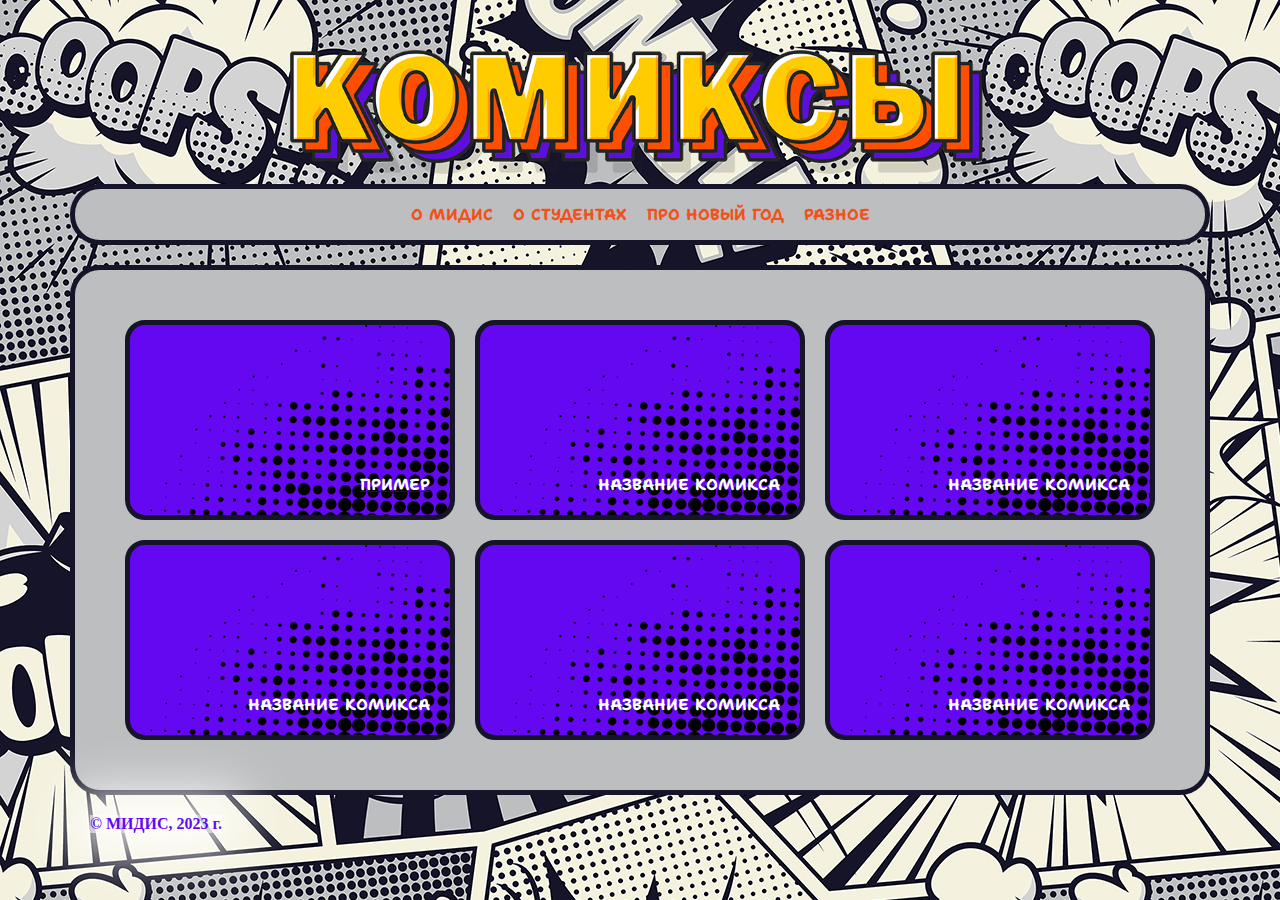
==== index.html @ 938a836c "Add files via upload" ====
<!DOCTYPE html>
<html lang="en">

<head>
    <meta charset="UTF-8">
    <meta http-equiv="X-UA-Compatible" content="IE=edge">
    <meta name="viewport" content="width=device-width, initial-scale=1.0">
    <link rel="shortcut icon" href="img/favicon.png" type="image/x-icon">
    <link rel="preconnect" href="https://fonts.googleapis.com">
    <link rel="preconnect" href="https://fonts.googleapis.com">
    <link rel="preconnect" href="https://fonts.gstatic.com" crossorigin>
    <link
        href="https://fonts.googleapis.com/css2?family=Shantell+Sans:ital,wght@0,300;0,400;0,500;0,600;0,700;0,800;1,300;1,400;1,500;1,600;1,700;1,800&family=Wix+Madefor+Display:wght@400;500;600;700;800&display=swap"
        rel="stylesheet">
    <link rel="stylesheet" href="css/style.css">
    <title>Комиксы</title>
</head>

<body>
    <div class="wrapper">
        <div class="container">
            <header>
                <div class="main-cloud">
                    <!-- <img src="img/main.png" width="200px" alt=""> -->
                    <h1><a href="index.html"><img class="logo-img" src="img/logo.png" alt="логотип"></a></h1>
                </div>

                <nav>
                    <ul class="main-menu">
                        <li><a href="#">О МИДиС</a></li>
                        <li><a href="#">О студентах</a></li>
                        <li><a href="#">Про новый год</a></li>
                        <li><a href="#">Разное</a></li>
                    </ul>
                </nav>
            </header>
            <main>
                <div class="list">
                    <a href="comic-example.html" class="list-item">
                        <p class="item-title">Пример</p>
                    </a>
                    <a class="list-item">
                        <p class="item-title">название комикса</p>
                    </a>
                    <a class="list-item">
                        <p class="item-title">название комикса</p>
                    </a>
                    <a class="list-item">
                        <p class="item-title">название комикса</p>
                    </a>
                    <a class="list-item">
                        <p class="item-title">название комикса</p>
                    </a>
                    <a class="list-item">
                        <p class="item-title">название комикса</p>
                    </a>
                </div>
            </main>
            <footer>
                <p class="text-copy">&copy; МИДИС, 2023 г.</p>
            </footer>
        </div>
    </div>
</body>

</html>
---- css/style.css ----
* {
    margin: 0;
    padding: 0;
    box-sizing: border-box;
}
html, 
body {
    min-height: 100%;
    height: 100%;
    width: 100%;
}

.wrapper {
    width: 100%;
    min-height: 100%;
    background: url(../img/817.jpg);
    padding-left: 20px;
    padding-right: 20px;
    /* background-size: cover; */
    
}
.container {
    max-width: 1140px;
    margin: 0 auto;
    display: flex;
    flex-direction: column;
    height: 100%;
}
header {
    text-align: center;
}
h1 {
    font-family: 'Shantell Sans', sans-serif;
    margin-top: 50px;

}
main {
    flex-grow: 1;
    border: #161429 5px solid;
    padding:  50px;
    border-radius: 30px;
    background-color: #bdbec0;
}
.logo-img {
    width: 700px;
}
@media (max-width:750px) {
    .logo-img {
        width: 90%;
    }
}
/* h1 {
    position: absolute;
    top: 70px;
    left: calc(50% - 135px);
    transform: rotateZ(-15deg); 
    color:#b41d00;
    font-size: 48px;
    -webkit-text-stroke: 1px #FFFFFF; 
    text-stroke: 1px #FFFFFF; 
    letter-spacing: 2px;
    font-weight: 700;
    text-transform: uppercase;
} */


ul {
    list-style: none;
}

.main-menu {
    display: flex;
    flex-wrap: wrap;
    justify-content: center;
    background-color:  #bdbec0;
    border: #161429 5px solid;
    padding:  10px;
    border-radius: 30px;
    margin-bottom: 20px;
}
.main-menu li {
    flex-shrink: 0;
    margin: 5px 10px;
} 
.main-menu a {
    display: block;
    color: #f25219;
    text-transform: uppercase;
    text-decoration: none;
    font-weight: 700;
    font-family: 'Shantell Sans', sans-serif;
    transition: all 0.3s ease-in-out,
                transform 0.3s ease-in-out;
                
}

.main-menu a:hover,
.main-menu a:focus {
    color: #9b2b02;
    transform: scale(1.1)
}

.text-copy {
    display: inline-block;
    background-color: rgba(255, 255, 255, 0.8);
    color:#6408f1;
    margin: 20px 20px;
   font-weight: 700;
    -webkit-box-shadow: 0px 0px 54px 20px rgba(255, 255, 255, 1);
    -moz-box-shadow: 0px 0px 54px 20px rgba(255, 255, 255, 1);
    box-shadow: 0px 0px 54px 20px rgba(255, 255, 255, 1);
}

.list {
    display: grid;
    grid-template-columns: repeat(3, 1fr);
    gap: 20px;
}
@media(max-width:950px) {
    .list {
        grid-template-columns: repeat(2, 1fr);
    }
}
@media(max-width:670px) {
    .list {
        grid-template-columns: repeat(1, 1fr);
    }
}

.list-item {
    width: 100%;
    min-height: 200px;
    border: #161429 5px solid;
    border-radius: 20px;
    padding: 20px;
    display: flex;
    align-items: flex-end;
    justify-content: flex-end;
    background: url(../img/item-fon.png) no-repeat #6408f1;
    cursor: pointer;
}
.item-title {
    display: block;
    color: white;
    text-transform: uppercase;
    text-decoration: none;
    font-weight: 700;
    font-family: 'Shantell Sans', sans-serif;
    transition: transform 0.3s ease-in-out;
                
}

.list-item:hover .item-title,
.list-item:focus .item-title {
    transform: scale(1.1)
}
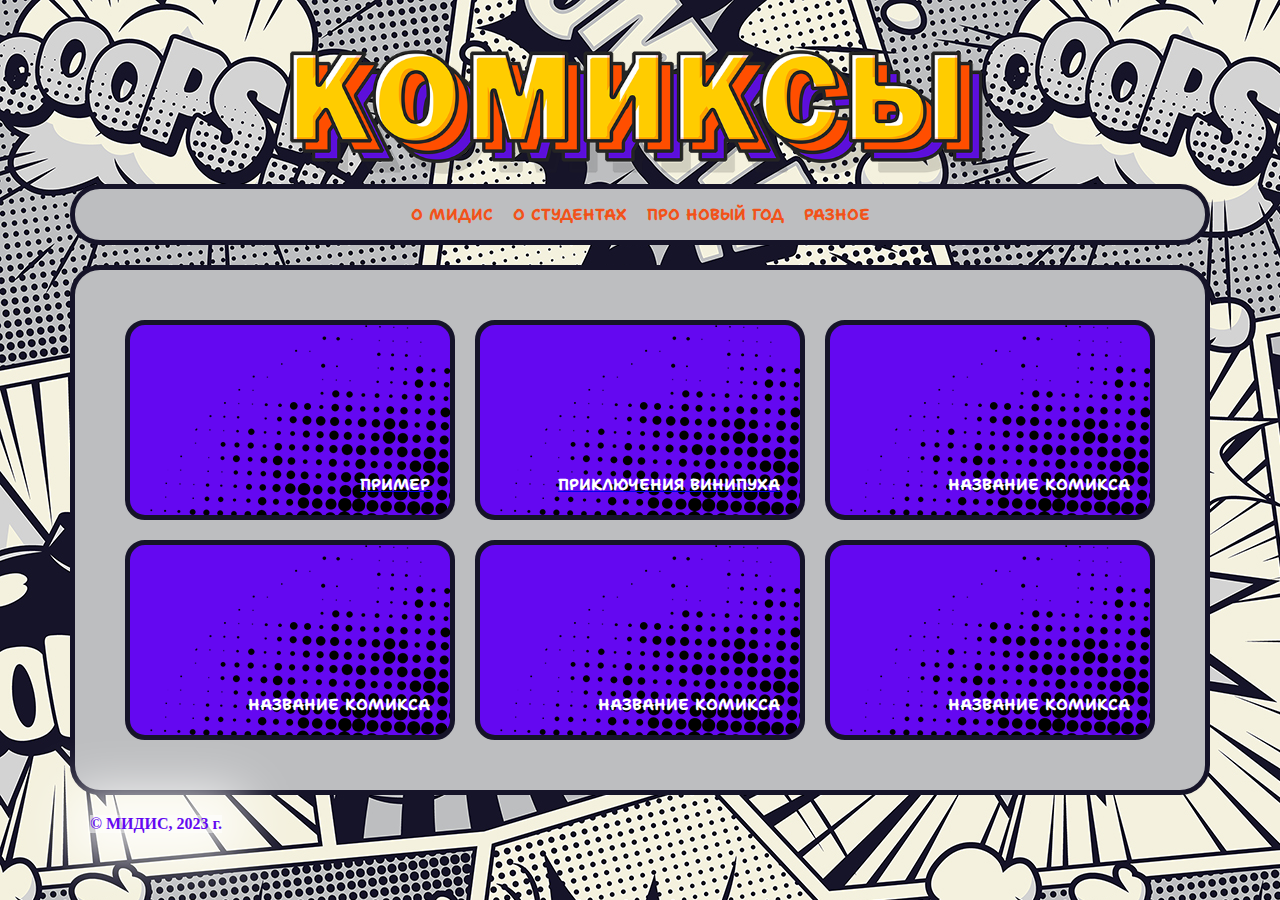
==== commit e2c0e6e5: "Add files via upload" ====
--- a/index.html
+++ b/index.html
@@ -23,6 +23,7 @@
                 <div class="main-cloud">
                     <!-- <img src="img/main.png" width="200px" alt=""> -->
                     <h1><a href="index.html"><img class="logo-img" src="img/logo.png" alt="логотип"></a></h1>
+                    
                 </div>
 
                 <nav>
@@ -39,8 +40,8 @@
                     <a href="comic-example.html" class="list-item">
                         <p class="item-title">Пример</p>
                     </a>
-                    <a class="list-item">
-                        <p class="item-title">название комикса</p>
+                    <a href="comic4.html" class="list-item">
+                        <p class="item-title">Приключения винипуха</p>
                     </a>
                     <a class="list-item">
                         <p class="item-title">название комикса</p>
